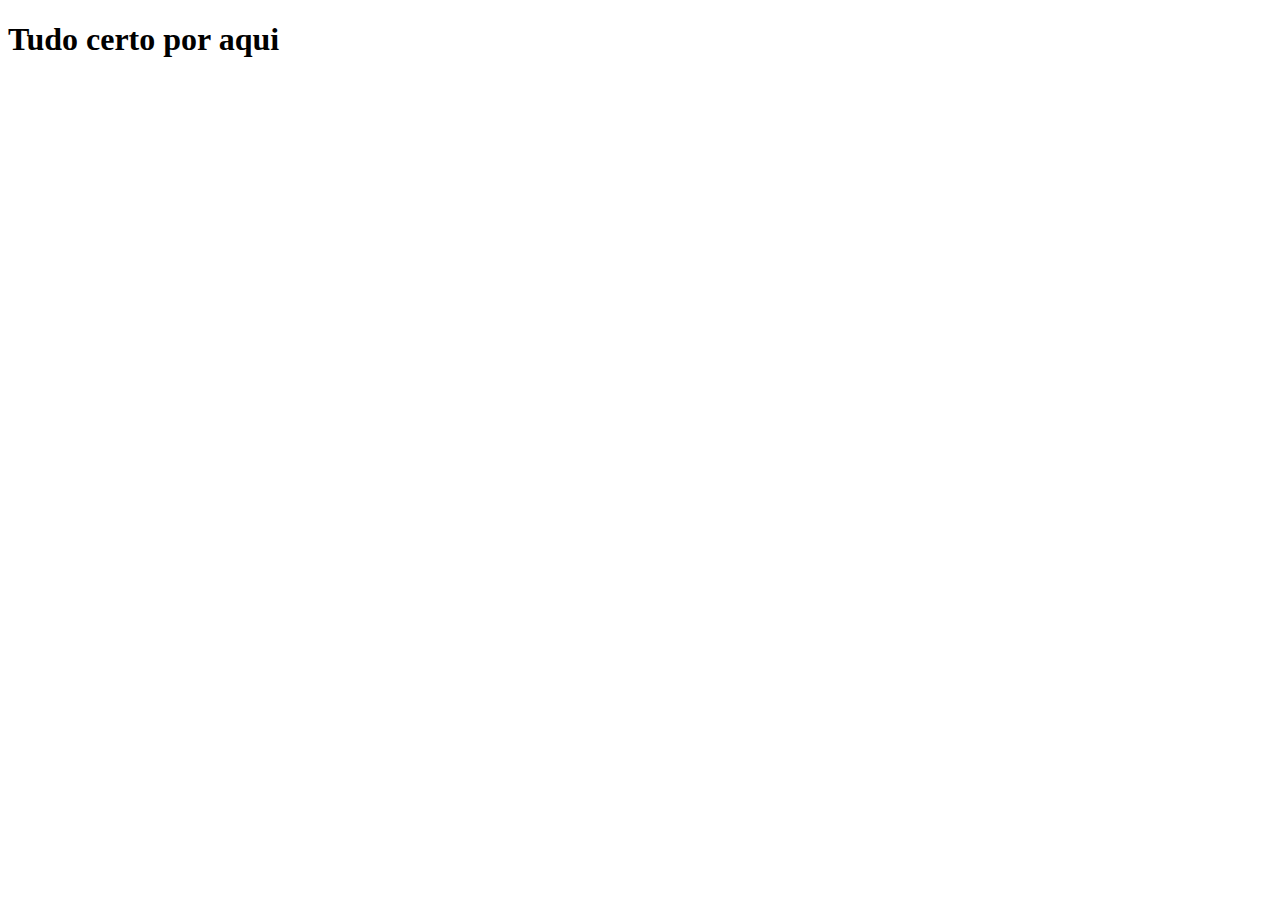
==== moreinfo.html @ 6cb52825 "Teste1" ====
<!DOCTYPE html>
<html lang="en">
<head>
    <meta charset="UTF-8">
    <meta name="viewport" content="width=device-width, initial-scale=1.0">
    <title>moreinfo</title>

</head>
<body>
    <h1>Tudo certo por aqui</h1>
</body>
</html>
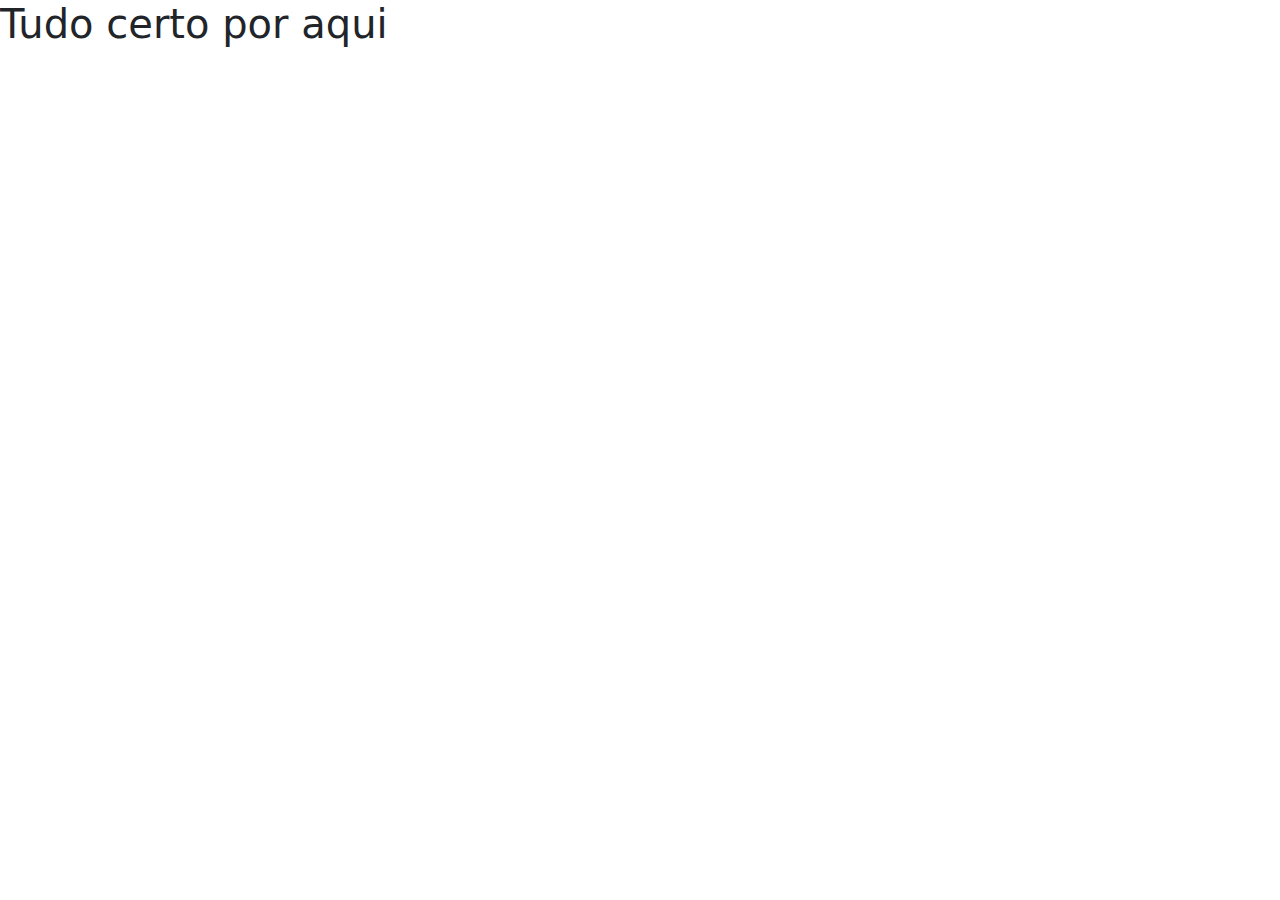
==== commit b5adf38b: "Bootstrap" ====
--- a/moreinfo.html
+++ b/moreinfo.html
@@ -4,9 +4,12 @@
     <meta charset="UTF-8">
     <meta name="viewport" content="width=device-width, initial-scale=1.0">
     <title>moreinfo</title>
+    <link href="https://cdn.jsdelivr.net/npm/bootstrap@5.3.3/dist/css/bootstrap.min.css" rel="stylesheet" integrity="sha384-QWTKZyjpPEjISv5WaRU9OFeRpok6YctnYmDr5pNlyT2bRjXh0JMhjY6hW+ALEwIH" crossorigin="anonymous">
+
 
 </head>
 <body>
-    <h1>Tudo certo por aqui</h1>
+    <h1 >Tudo certo por aqui</h1>
+
 </body>
 </html>